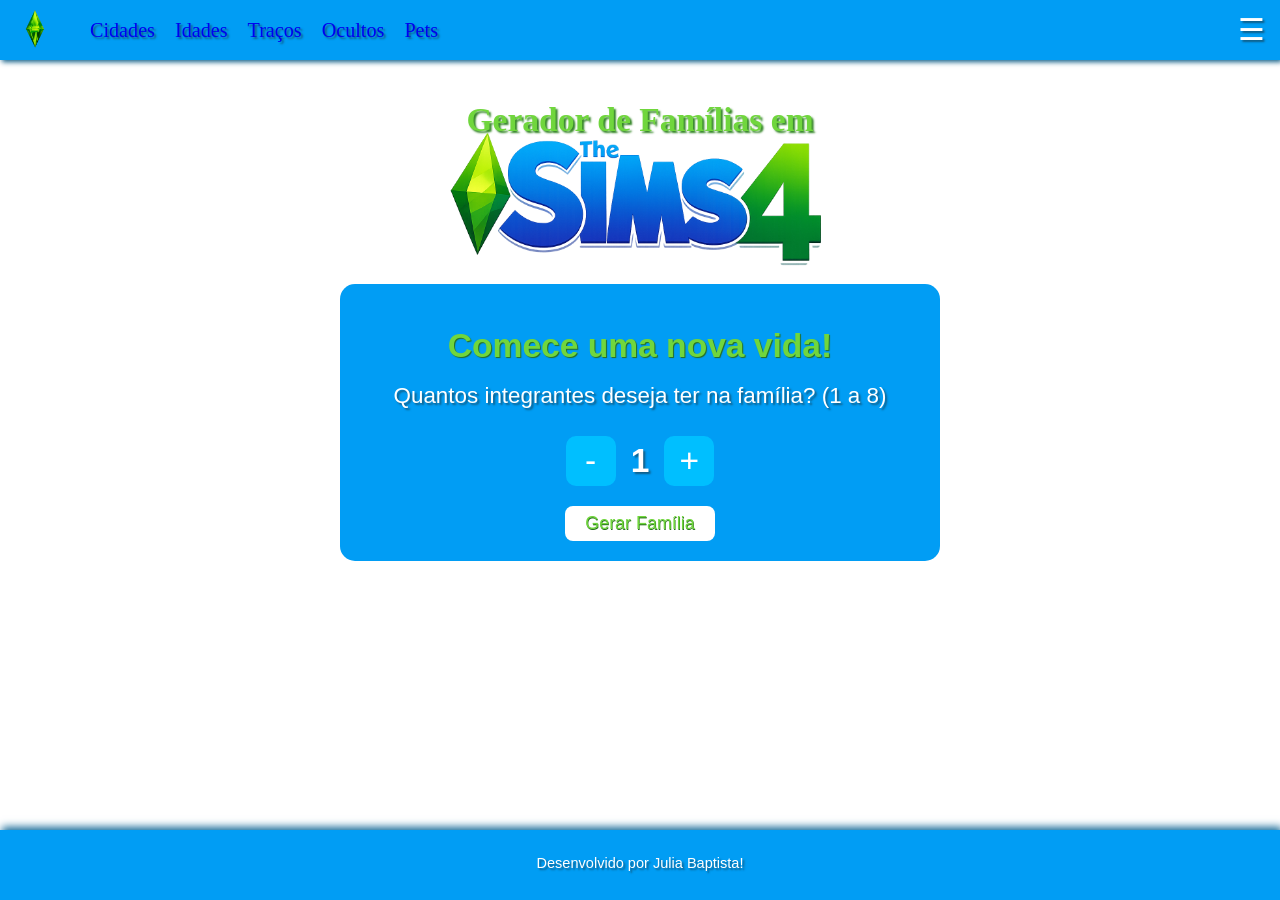
==== index.html @ 85c9559b "Update index.html" ====
<!DOCTYPE html>
<html lang="pt-BR">
<head>
    <meta charset="UTF-8">
    <meta name="viewport" content="width=device-width, initial-scale=1.0">
    <title>GeradorTheSims4</title>
    <link rel="stylesheet" href="estilothesims.css">
    <link rel="icon" href="favicon.ico" type="image/x-icon">
</head>
<body>
    <header id="topo">
        <img src="thesims4.png" alt="The Sims 4" id="logo">
        <nav id="menu">
            <a href="#">Cidades</a>
            <a href="#">Idades</a>
            <a href="#">Traços</a>
            <a href="#">Ocultos</a>
            <a href="#">Pets</a>
        </nav>

        <div id="hamburguer" onclick="alternarMenu()">
            ☰
        </div>

        <div id="menu-lateral">
            <a href="#">Seção 1</a>
            <a href="#">Seção 2</a>
            <a href="#">Seção 3</a>
        </div>
    </header>

    <h1 id="titulo">Gerador de Famílias em</h1>
    <img src="thesimslogo.png" alt="Logo de The Sims 4" id="imagem-principal" width="500">

    <div id="caixa">
        <h2>Comece uma nova vida!</h2>
        <p>Quantos integrantes deseja ter na família? (1 a 8)</p>

        <div id="controle">
            <button id="menos" onclick="diminuir()">-</button>
            <span id="numero">1</span>
            <button id="mais" onclick="aumentar()">+</button>
        </div>

        <div id="gerar">
            <button id="botaogerar" onclick="botaogerar()">Gerar Família</button>
        </div>

        <div id="resultado"></div>
    </div>

    <footer>
        <p>Desenvolvido por Julia Baptista!</p>
    </footer>

    <script src="projetothesims4site.js"></script>
    <script src="scriptthesims.js"></script>
</body>
</html>
---- estilothesims.css ----
@charset "UTF-8";

@font-face {
    font-family: 'Lemon';
    src: url(LEMONMILK-Light.otf)
}

#topo {
    background-color: #019DF4;

    font-size: 1.8em;
    text-shadow: 2px 2px 2px #0f5e88;
    box-shadow: 2px 2px 5px #0f5e88;

    position: fixed;
    top: 0;
    left: 0;
    width: 100%;
    height: 60px;

    display: flex;
    align-items: center;
    justify-content: flex-start;
    gap: 20px;
}

#logo {
    width: 70px;
}

#menu {
    display: flex;
    gap: 20px;
}

#menu > a:hover {
    background-color: #00bfff;

    color: white;
    font-size: 0.9em;

    transition: 0.3s;
    padding: 5px 10px;
    border-radius: 5px;
}

#menu > a:visited {
    color: #e6f7ff;
}

a {
   text-decoration: none;
}

#hamburguer {
    font-size: 1.5em;
    color: white;
    cursor: pointer;

    margin-left: auto;
    padding-right: 15px;
}

#menu-lateral {
    background-color: #00bfffad;

    border-radius: 10px;
    position: absolute;
    top: 60px;
    right: 10px;

    display: none;
    flex-direction: column;
    padding: 10px;
}

#menu-lateral > a {
    color: white;
    text-decoration: none;

    padding: 8px;
    border-radius: 5px;
}

#menu-lateral > a:hover {
    background-color: #0b9e299a;
}

body {
    background-color: rgb(255, 255, 255);
    background-attachment: fixed;

    font-family: 'Lemon';
    font-size: 0.7em;

    padding-top: 70px;
    padding-bottom: 150px;
}

#titulo {
    color: #70d63d;
    font-size: 3em;
    text-align: center;
    text-shadow: 2px 2px 2px #338526;
}

#imagem-principal {
    display: block;
    margin: auto;
    margin-top: -110px;
}

#caixa {
    background-color: #019DF4;
    width: 600px;
    min-height: 260px;
    
    font-family: Arial, Helvetica, sans-serif;
    font-size: 2em;
    color: #ffffff;
    text-shadow: 2px 2px 2px #0f5e88;
    text-align: center;

    margin: auto;
    margin-top: -100px;

    border-radius: 15px;

    display: flex;
    flex-direction: column;
    justify-content: center;
    align-items: center;
    padding-top: 15px;
}

#caixa > h2 {
    color: #70d63d;
    text-shadow: 1px 1px 1px #276d1c;
}

#caixa > p {
    margin-top: -10px;
}

#controle {
    display: flex;
    align-items: center;
    gap: 15px;

    margin-top: 15px;
}

#controle > button {
    
    background-color: #00bfff;
    width: 50px;
    height: 50px;

    font-size: 1.5em;
    color: white;

    border-radius: 10px;
    border: none;

    cursor: pointer;

    margin-top: -10px;
}

#numero {
    font-size: 1.5em;
    font-weight: bold;

    margin-top: -10px;
}

#gerar > button {
    background-color: #ffffff;
    width: 150px;
    height: 35px;

    font-size: 0.8em;
    color: #70d63d;
    text-shadow: 0.5px 0.5px 0.5px #276d1c;

    border-radius: 8px;
    border: none;

    cursor: pointer;

    margin-top: 20px;
}

footer {
    background-color: #019DF4;
    height: 100px;

    text-align: center;
    font-family: Arial, Helvetica, sans-serif;
    font-size: 1.3em;
    color: #ffffff;
    text-shadow: 2px 2px 2px #0f5e88;

    position: fixed;
    bottom: 0;
    left: 0;
    width: 100%;
    height: 60px;

    box-shadow: 2px -3px 8px #146997;
    padding-top: 10px;
}

#resultado {
    margin-top: 20px;
    font-size: 0.8em;
    text-align: center;
}

#resultado > p {
    font-size: 1.1em;
}

.verde {
    color: #70d63d;
    text-shadow: 2px 2px 2px #276d1c;
}
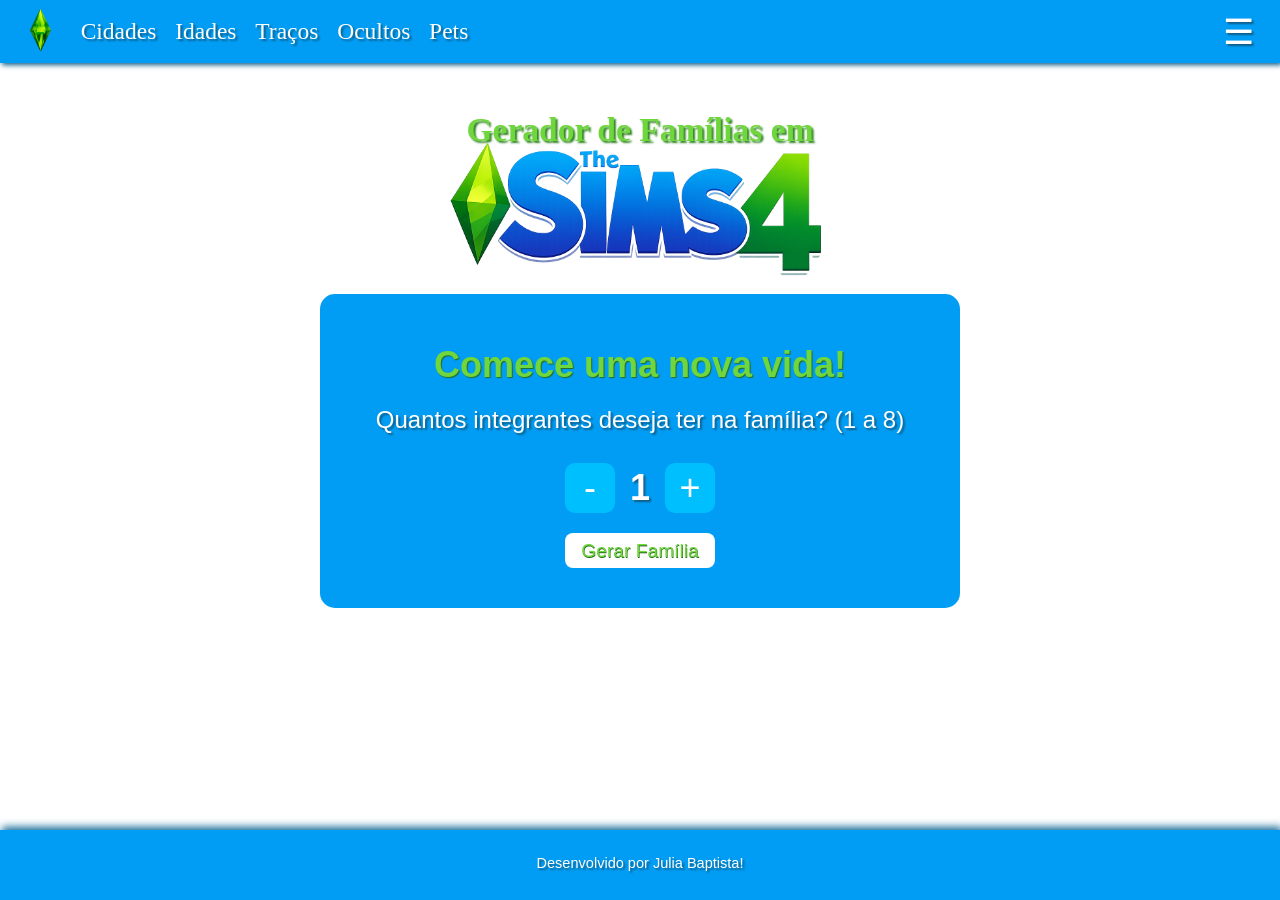
==== commit 697d7346: "Update stylesheet link in index.html" ====
--- a/index.html
+++ b/index.html
@@ -4,7 +4,7 @@
     <meta charset="UTF-8">
     <meta name="viewport" content="width=device-width, initial-scale=1.0">
     <title>GeradorTheSims4</title>
-    <link rel="stylesheet" href="estilothesims.css">
+    <link rel="stylesheet" href="style.css">
     <link rel="icon" href="favicon.ico" type="image/x-icon">
 </head>
 <body>
--- a/style.css
+++ b/style.css
@@ -0,0 +1,250 @@
+@charset "UTF-8";
+
+@font-face {
+    font-family: 'Lemon';
+    src: url(LEMONMILK-Light.otf)
+}
+
+#topo {
+    background-color: #019DF4;
+
+    font-size: 2.1em;
+    text-shadow: 2px 2px 2px #0f5e88;
+    box-shadow: 2px 2px 5px #0f5e88;
+    
+    position: fixed;
+    top: 0;
+    left: 0;
+    width: 100%;
+    height: 7%;
+
+    display: flex;
+    align-items: center;
+}
+
+#logo {
+    width: 6.3%;
+}
+
+#menu {
+    display: flex;
+    gap: 6%;
+    color: white;
+}
+
+#menu > a:hover {
+    background-color: #00bfff;
+
+    color: white;
+    font-size: 0.9em;
+
+    transition: 0.3s;
+    border-radius: 5px;
+}
+
+#menu > a:visited {
+    color: #e6f7ff;
+}
+
+a {
+   text-decoration: none;
+   color: #ffffff;
+}
+
+#hamburguer {
+    font-size: 1.5em;
+    color: white;
+    cursor: pointer;
+
+    margin-left: auto;
+    padding-right: 2%;
+}
+
+#menu-lateral {
+    background-color: #00bfffad;
+
+    min-height: 150%;
+    min-width: 12%;
+
+    border-radius: 10px;
+    position: absolute;
+    top: 90%;
+    right: 1%;
+
+    display: none;
+    flex-direction: column;
+    padding: 2% 1% 1% 2%;
+}
+
+#menu-lateral > a:hover {
+    color: white;
+    text-decoration: none;
+
+    padding: 8px;
+    transition: 0.5s;
+    border-radius: 5px;
+}
+
+#menu-lateral > a:hover {
+    background-color: #0b9e299a;
+}
+
+body {
+    background-color: rgb(255, 255, 255);
+    background-attachment: fixed;
+
+    font-family: 'Lemon';
+    font-size: 0.7em;
+
+    padding-top: 80px;
+    padding-bottom: 220px;
+}
+
+#titulo {
+    color: #70d63d;
+    font-size: 3em;
+    text-align: center;
+    text-shadow: 2px 2px 2px #338526;
+}
+
+#imagem-principal {
+    display: block;
+    margin: auto;
+    margin-top: -110px;
+}
+
+#caixa {
+    background-color: #019DF4;
+
+    width: 90%;
+    max-width: 600px;
+
+    min-height: 200px;
+
+    font-family: Arial, Helvetica, sans-serif;
+    font-size: 1.5rem;
+
+    color: #ffffff;
+    text-shadow: 2px 2px 2px #0f5e88;
+    text-align: center;
+
+    margin: -100px auto;
+
+    border-radius: 15px;
+
+    display: flex;
+    flex-direction: column;
+    justify-content: center;
+    align-items: center;
+    padding: 20px;
+}
+
+#caixa > h2 {
+    color: #70d63d;
+    text-shadow: 1px 1px 1px #276d1c;
+}
+
+#caixa > p {
+    margin-top: -10px;
+}
+
+#controle {
+    display: flex;
+    align-items: center;
+    gap: 15px;
+
+    margin-top: 15px;
+}
+
+#controle > button {
+    
+    background-color: #00bfff;
+    width: 50px;
+    height: 50px;
+
+    font-size: 1.5em;
+    color: white;
+
+    border-radius: 10px;
+    border: none;
+
+    cursor: pointer;
+
+    margin-top: -10px;
+}
+
+#numero {
+    font-size: 1.5em;
+    font-weight: bold;
+
+    margin-top: -10px;
+}
+
+#gerar > button {
+    background-color: #ffffff;
+    width: 150px;
+    height: 35px;
+
+    font-size: 0.8em;
+    color: #70d63d;
+    text-shadow: 0.5px 0.5px 0.5px #276d1c;
+
+    border-radius: 8px;
+    border: none;
+
+    cursor: pointer;
+
+    margin-top: 20px;
+}
+
+footer {
+    background-color: #019DF4;
+    height: 100px;
+
+    text-align: center;
+    font-family: Arial, Helvetica, sans-serif;
+    font-size: 1.3em;
+    color: #ffffff;
+    text-shadow: 2px 2px 2px #0f5e88;
+
+    position: fixed;
+    bottom: 0;
+    left: 0;
+    width: 100%;
+    height: 60px;
+
+    box-shadow: 2px -3px 8px #146997;
+    padding-top: 10px;
+}
+
+#resultado {
+    margin-top: 20px;
+    font-size: 0.8em;
+    text-align: center;
+}
+
+#resultado > p {
+    font-size: 1.1em;
+}
+
+.verde {
+    color: #70d63d;
+    text-shadow: 2px 2px 2px #276d1c;
+}
+
+@media (max-width: 600px) {
+    #caixa {
+        font-size: 1.2rem;
+        padding: 15px;
+    }
+
+    #controle > button {
+        width: 40px;
+        height: 40px;
+    }
+
+    #gerar > button {
+        width: 120px;
+        height: 30px;
+    }
+}
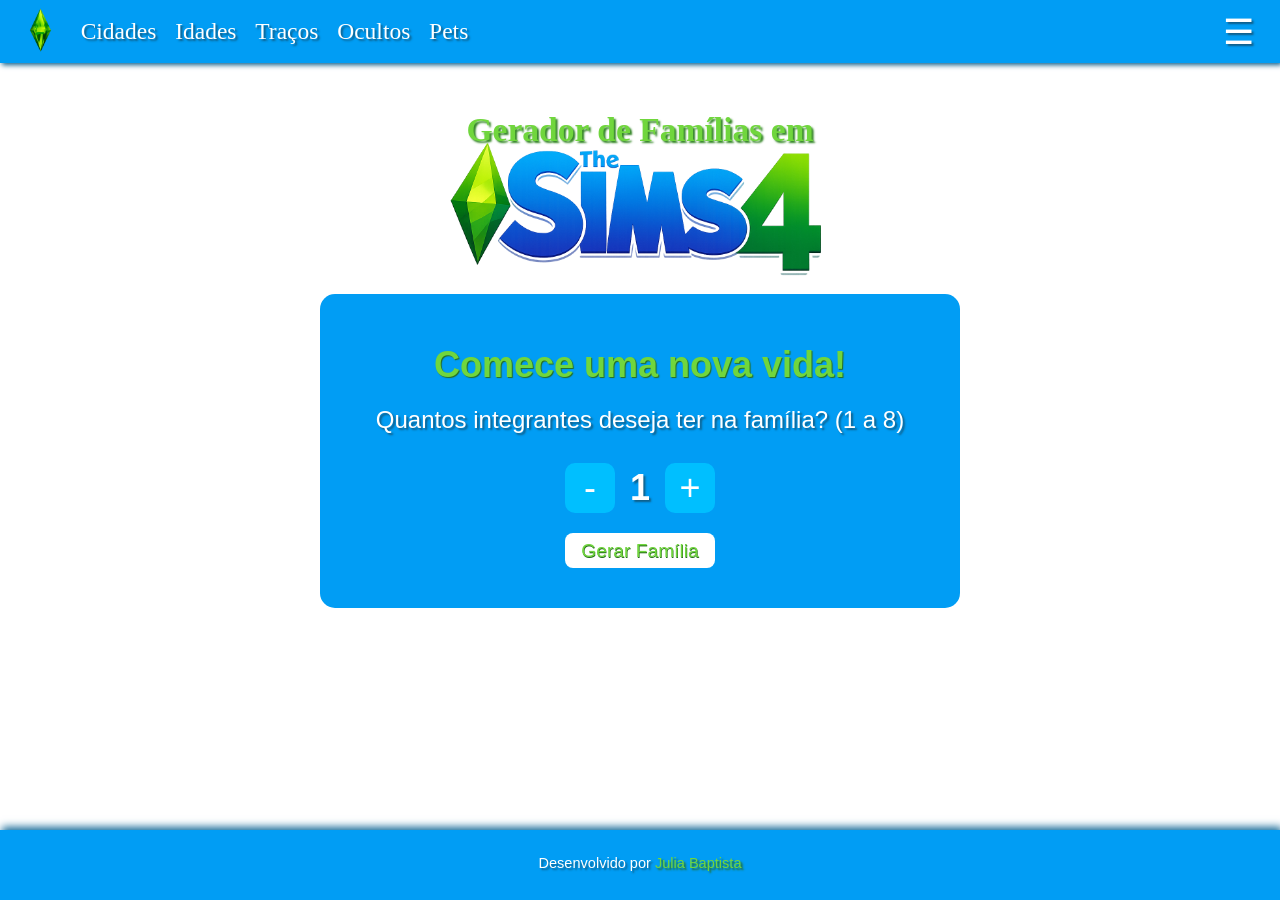
==== commit b6d1645c: "Update index.html" ====
--- a/index.html
+++ b/index.html
@@ -50,7 +50,9 @@
     </div>
 
     <footer>
-        <p>Desenvolvido por Julia Baptista!</p>
+        <p>
+            <span>Desenvolvido por</span> <span class="verde">Julia Baptista</span>
+        </p>
     </footer>
 
     <script src="projetothesims4site.js"></script>
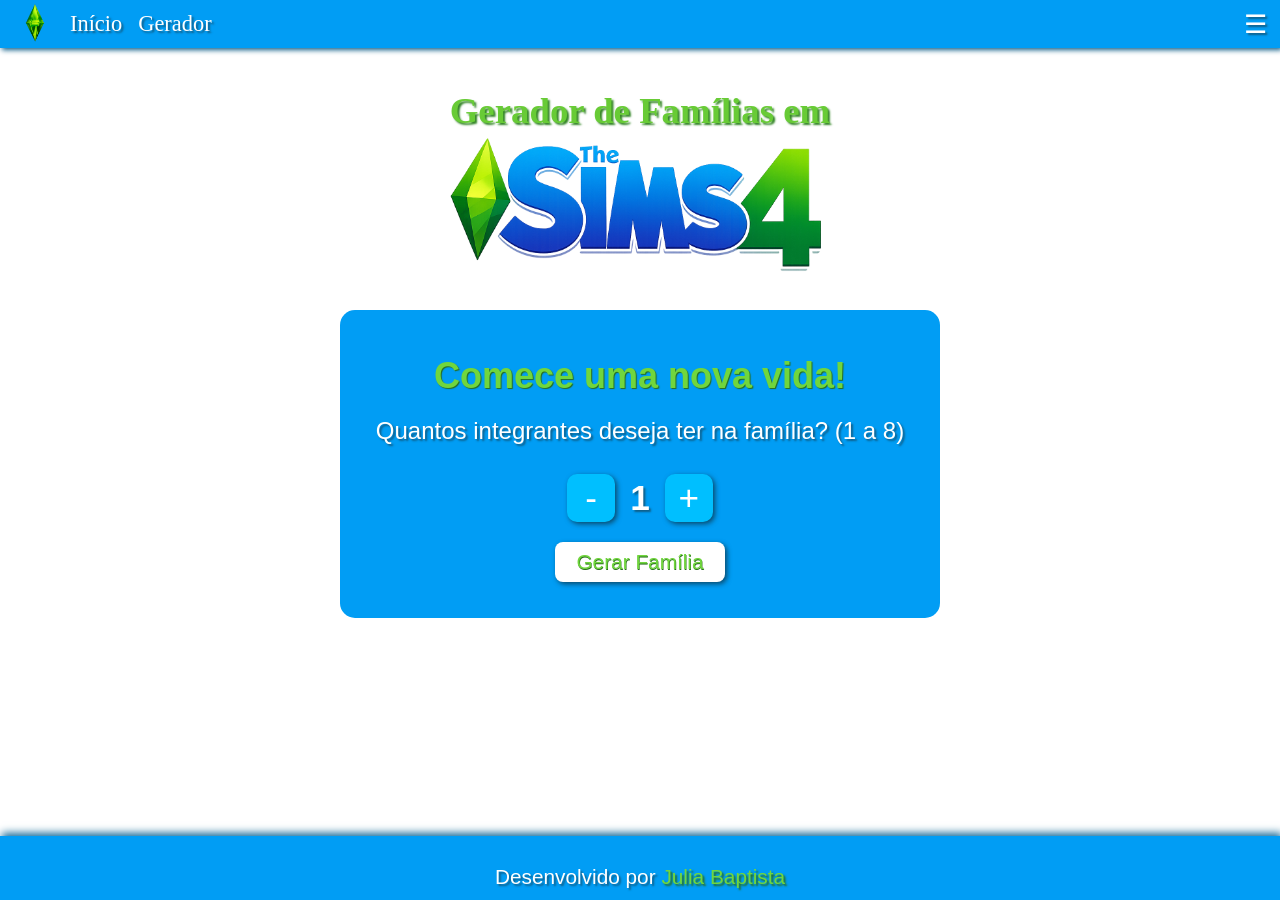
==== commit 52453876: "Update index.html" ====
--- a/index.html
+++ b/index.html
@@ -11,11 +11,8 @@
     <header id="topo">
         <img src="thesims4.png" alt="The Sims 4" id="logo">
         <nav id="menu">
-            <a href="#">Cidades</a>
-            <a href="#">Idades</a>
-            <a href="#">Traços</a>
-            <a href="#">Ocultos</a>
-            <a href="#">Pets</a>
+            <a href="#">Início</a>
+            <a href="#">Gerador</a>
         </nav>
 
         <div id="hamburguer" onclick="alternarMenu()">
@@ -23,9 +20,11 @@
         </div>
 
         <div id="menu-lateral">
-            <a href="#">Seção 1</a>
-            <a href="#">Seção 2</a>
-            <a href="#">Seção 3</a>
+           <a href="#">Cidades</a>
+            <a href="#">Idades</a>
+            <a href="#">Traços</a>
+            <a href="#">Ocultos</a>
+            <a href="#">Pets</a>
         </div>
     </header>
 
--- a/style.css
+++ b/style.css
@@ -5,10 +5,14 @@
     src: url(LEMONMILK-Light.otf)
 }
 
+* {
+    box-sizing: border-box;
+}
+
 #topo {
     background-color: #019DF4;
 
-    font-size: 2.1em;
+    font-size: 1.4rem;
     text-shadow: 2px 2px 2px #0f5e88;
     box-shadow: 2px 2px 5px #0f5e88;
     
@@ -16,27 +20,33 @@
     top: 0;
     left: 0;
     width: 100%;
-    height: 7%;
+    height: 3rem;
 
     display: flex;
     align-items: center;
 }
 
 #logo {
-    width: 6.3%;
+    width: 70px;
 }
 
 #menu {
     display: flex;
-    gap: 6%;
-    color: white;
+    gap: 1rem;
+    color: white;
+}
+
+@media (max-width: 600px) {
+    #menu {
+        display: none;
+    }
 }
 
 #menu > a:hover {
     background-color: #00bfff;
 
     color: white;
-    font-size: 0.9em;
+    font-size: 1.2rem;
 
     transition: 0.3s;
     border-radius: 5px;
@@ -52,35 +62,42 @@
 }
 
 #hamburguer {
-    font-size: 1.5em;
+    font-size: 1.6rem;
     color: white;
     cursor: pointer;
 
     margin-left: auto;
-    padding-right: 2%;
+    padding-right: 0.8rem;
 }
 
 #menu-lateral {
     background-color: #00bfffad;
 
-    min-height: 150%;
-    min-width: 12%;
+    height: 11rem;
+    width: 100%;
+    max-width: 120px;
+
+    font-size: 1.6rem;
+    line-height: 1.3;
 
     border-radius: 10px;
     position: absolute;
-    top: 90%;
+    top: 100%;
     right: 1%;
 
     display: none;
     flex-direction: column;
-    padding: 2% 1% 1% 2%;
+    padding: 1% 1% 1% 2%;
 }
 
 #menu-lateral > a:hover {
     color: white;
     text-decoration: none;
 
-    padding: 8px;
+    height: 1.8rem;
+    width: 100%;
+
+    padding: 3px 4px;
     transition: 0.5s;
     border-radius: 5px;
 }
@@ -94,23 +111,28 @@
     background-attachment: fixed;
 
     font-family: 'Lemon';
-    font-size: 0.7em;
-
-    padding-top: 80px;
-    padding-bottom: 220px;
+    font-size: 0.8rem;
+
+    padding-top: 3.5rem;
+    padding-bottom: 14rem;
+
+    overflow-x: hidden;
 }
 
 #titulo {
-    color: #70d63d;
-    font-size: 3em;
+    color: #68cb36;
+
+    font-size: 2.3rem;
     text-align: center;
     text-shadow: 2px 2px 2px #338526;
+
+    padding: 0 10px;
 }
 
 #imagem-principal {
     display: block;
     margin: auto;
-    margin-top: -110px;
+    margin-top: -100px;
 }
 
 #caixa {
@@ -118,8 +140,6 @@
 
     width: 90%;
     max-width: 600px;
-
-    min-height: 200px;
 
     font-family: Arial, Helvetica, sans-serif;
     font-size: 1.5rem;
@@ -128,7 +148,7 @@
     text-shadow: 2px 2px 2px #0f5e88;
     text-align: center;
 
-    margin: -100px auto;
+    margin: -80px auto 0 auto;
 
     border-radius: 15px;
 
@@ -136,7 +156,7 @@
     flex-direction: column;
     justify-content: center;
     align-items: center;
-    padding: 20px;
+    padding: 1rem;
 }
 
 #caixa > h2 {
@@ -157,24 +177,23 @@
 }
 
 #controle > button {
-    
     background-color: #00bfff;
-    width: 50px;
-    height: 50px;
-
-    font-size: 1.5em;
+    width: 3rem;
+    height: 3rem;
+    box-shadow: 2px 2px 5px #0a496a;
+
+    font-size: 2.2rem;
     color: white;
 
     border-radius: 10px;
     border: none;
 
     cursor: pointer;
-
     margin-top: -10px;
 }
 
 #numero {
-    font-size: 1.5em;
+    font-size: 2.2rem;
     font-weight: bold;
 
     margin-top: -10px;
@@ -182,10 +201,11 @@
 
 #gerar > button {
     background-color: #ffffff;
-    width: 150px;
-    height: 35px;
-
-    font-size: 0.8em;
+    min-width: 170px;
+    min-height: 2.5rem;
+    box-shadow: 2px 2px 5px #0a496a;
+
+    font-size: 1.3rem;
     color: #70d63d;
     text-shadow: 0.5px 0.5px 0.5px #276d1c;
 
@@ -197,13 +217,36 @@
     margin-top: 20px;
 }
 
+.integrante {
+    background-color: #085CD3;
+    box-shadow: 2px 2px 5px #0a496a;
+    width: 90%;
+    max-width: 370px;
+
+    border-radius: 10px;
+    padding: 0.1rem 1rem;
+
+    margin-bottom: 15px;
+}
+
+@media (max-width: 600px) {
+    #controle > button {
+        width: 50px;
+        height: 50px;
+    }
+
+    #gerar > button {
+        width: 140px;
+        height: 40px;
+    }
+}
+
 footer {
     background-color: #019DF4;
-    height: 100px;
 
     text-align: center;
     font-family: Arial, Helvetica, sans-serif;
-    font-size: 1.3em;
+    font-size: 1.3rem;
     color: #ffffff;
     text-shadow: 2px 2px 2px #0f5e88;
 
@@ -211,20 +254,18 @@
     bottom: 0;
     left: 0;
     width: 100%;
-    height: 60px;
+    max-height: 4rem;
 
     box-shadow: 2px -3px 8px #146997;
-    padding-top: 10px;
+    padding: 8px;
 }
 
 #resultado {
+    font-size: 1.3rem;
+    text-align: center;
+    line-height: 1.3;
+
     margin-top: 20px;
-    font-size: 0.8em;
-    text-align: center;
-}
-
-#resultado > p {
-    font-size: 1.1em;
 }
 
 .verde {
@@ -232,19 +273,37 @@
     text-shadow: 2px 2px 2px #276d1c;
 }
 
-@media (max-width: 600px) {
+@media (max-width: 500px) {
+    #titulo {
+        font-size: 1.5rem;
+    }
+
+    body {
+        font-size: 0.8rem;
+    }
+
+    #imagem-principal {
+        width: 90%;
+        margin-top: -50px;
+    }
+
     #caixa {
-        font-size: 1.2rem;
-        padding: 15px;
+        width: 60%;
+        margin: -50px auto 0 auto;
+        padding: 1rem;
     }
 
     #controle > button {
-        width: 40px;
+        width: 50px;
+        height: 50px;
+    }
+
+    #gerar > button {
+        width: 140px;
         height: 40px;
     }
 
-    #gerar > button {
-        width: 120px;
-        height: 30px;
-    }
-}
+    .integrante {
+        width: 95%;
+    }
+}
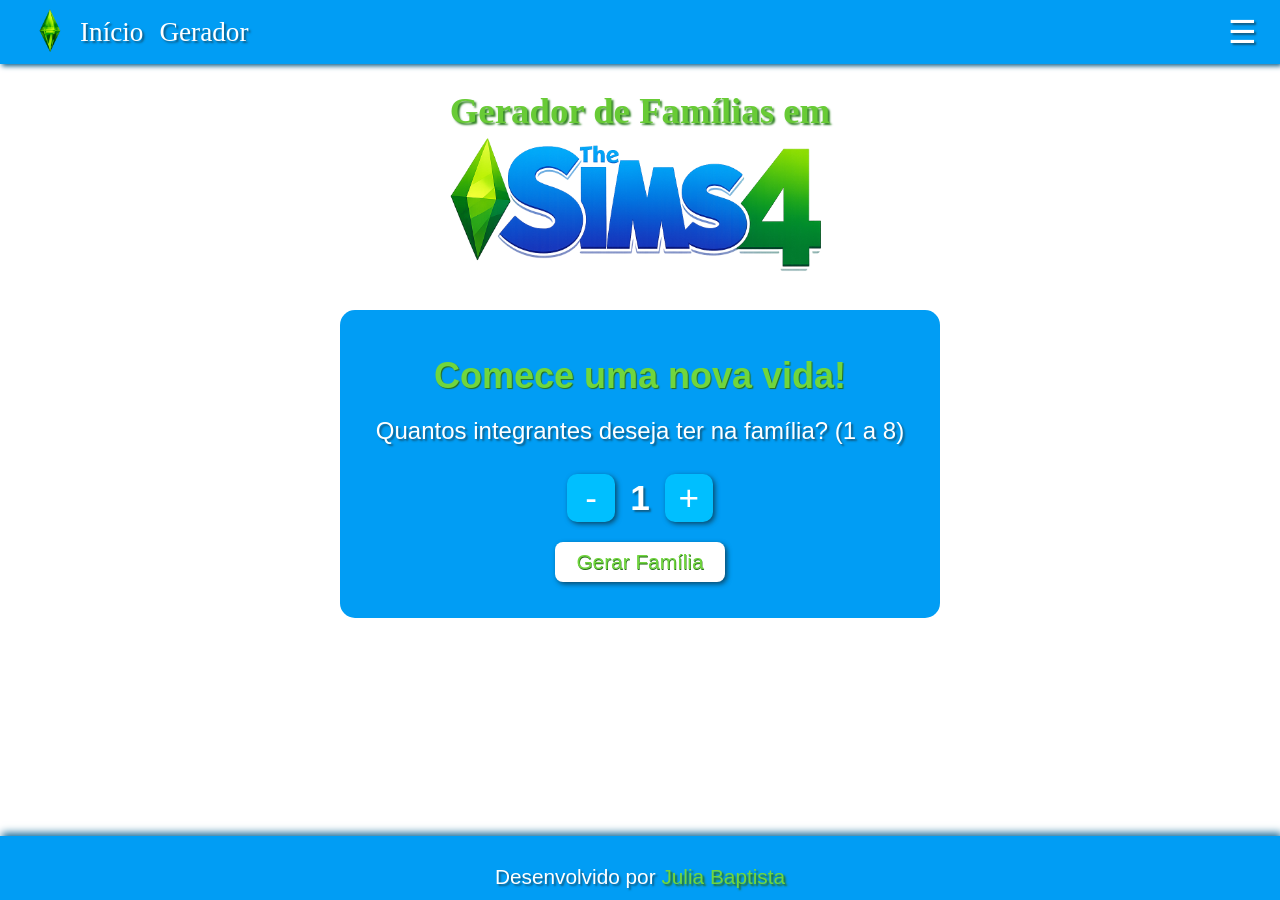
==== commit f9bf0ac1: "Update index.html" ====
--- a/index.html
+++ b/index.html
@@ -9,7 +9,7 @@
 </head>
 <body>
     <header id="topo">
-        <img src="thesims4.png" alt="The Sims 4" id="logo">
+        <img src="public/thesims4.png" alt="The Sims 4" id="logo">
         <nav id="menu">
             <a href="#">Início</a>
             <a href="#">Gerador</a>
--- a/style.css
+++ b/style.css
@@ -12,7 +12,7 @@
 #topo {
     background-color: #019DF4;
 
-    font-size: 1.4rem;
+    font-size: 1.7rem;
     text-shadow: 2px 2px 2px #0f5e88;
     box-shadow: 2px 2px 5px #0f5e88;
     
@@ -20,26 +20,24 @@
     top: 0;
     left: 0;
     width: 100%;
-    height: 3rem;
+    height: 4rem;
 
     display: flex;
     align-items: center;
+    justify-content: space-between;
+    padding: 0 10px;
 }
 
 #logo {
-    width: 70px;
+    width: 80px;
 }
 
 #menu {
     display: flex;
     gap: 1rem;
     color: white;
-}
-
-@media (max-width: 600px) {
-    #menu {
-        display: none;
-    }
+
+    margin-left: -10px;
 }
 
 #menu > a:hover {
@@ -62,7 +60,7 @@
 }
 
 #hamburguer {
-    font-size: 1.6rem;
+    font-size: 2rem;
     color: white;
     cursor: pointer;
 
@@ -71,9 +69,9 @@
 }
 
 #menu-lateral {
-    background-color: #00bfffad;
-
-    height: 11rem;
+    background-color: #00bfffcd;
+
+    height: 12rem;
     width: 100%;
     max-width: 120px;
 
@@ -87,25 +85,22 @@
 
     display: none;
     flex-direction: column;
-    padding: 1% 1% 1% 2%;
+    padding: 1% 1% 1% 1%;
 }
 
 #menu-lateral > a:hover {
+    background-color: #0b9e299a;
     color: white;
     text-decoration: none;
 
     height: 1.8rem;
-    width: 100%;
+    width: 110%;
 
     padding: 3px 4px;
     transition: 0.5s;
     border-radius: 5px;
 }
 
-#menu-lateral > a:hover {
-    background-color: #0b9e299a;
-}
-
 body {
     background-color: rgb(255, 255, 255);
     background-attachment: fixed;
@@ -114,7 +109,7 @@
     font-size: 0.8rem;
 
     padding-top: 3.5rem;
-    padding-bottom: 14rem;
+    padding-bottom: 7rem;
 
     overflow-x: hidden;
 }
@@ -125,8 +120,6 @@
     font-size: 2.3rem;
     text-align: center;
     text-shadow: 2px 2px 2px #338526;
-
-    padding: 0 10px;
 }
 
 #imagem-principal {
@@ -226,19 +219,9 @@
     border-radius: 10px;
     padding: 0.1rem 1rem;
 
+    margin-left: auto;
+    margin-right: auto;
     margin-bottom: 15px;
-}
-
-@media (max-width: 600px) {
-    #controle > button {
-        width: 50px;
-        height: 50px;
-    }
-
-    #gerar > button {
-        width: 140px;
-        height: 40px;
-    }
 }
 
 footer {
@@ -265,6 +248,10 @@
     text-align: center;
     line-height: 1.3;
 
+    display: flex;
+    flex-direction: column;
+    align-items: center;
+
     margin-top: 20px;
 }
 
@@ -282,15 +269,24 @@
         font-size: 0.8rem;
     }
 
+    #menu {
+        font-size: 1.3rem;
+    }
+
     #imagem-principal {
         width: 90%;
-        margin-top: -50px;
+        margin-top: -70px;
+    }
+    
+    #menu-lateral {
+        width: 100%;
     }
 
     #caixa {
-        width: 60%;
+        width: 90%;
+        max-width: 600px;
+
         margin: -50px auto 0 auto;
-        padding: 1rem;
     }
 
     #controle > button {
